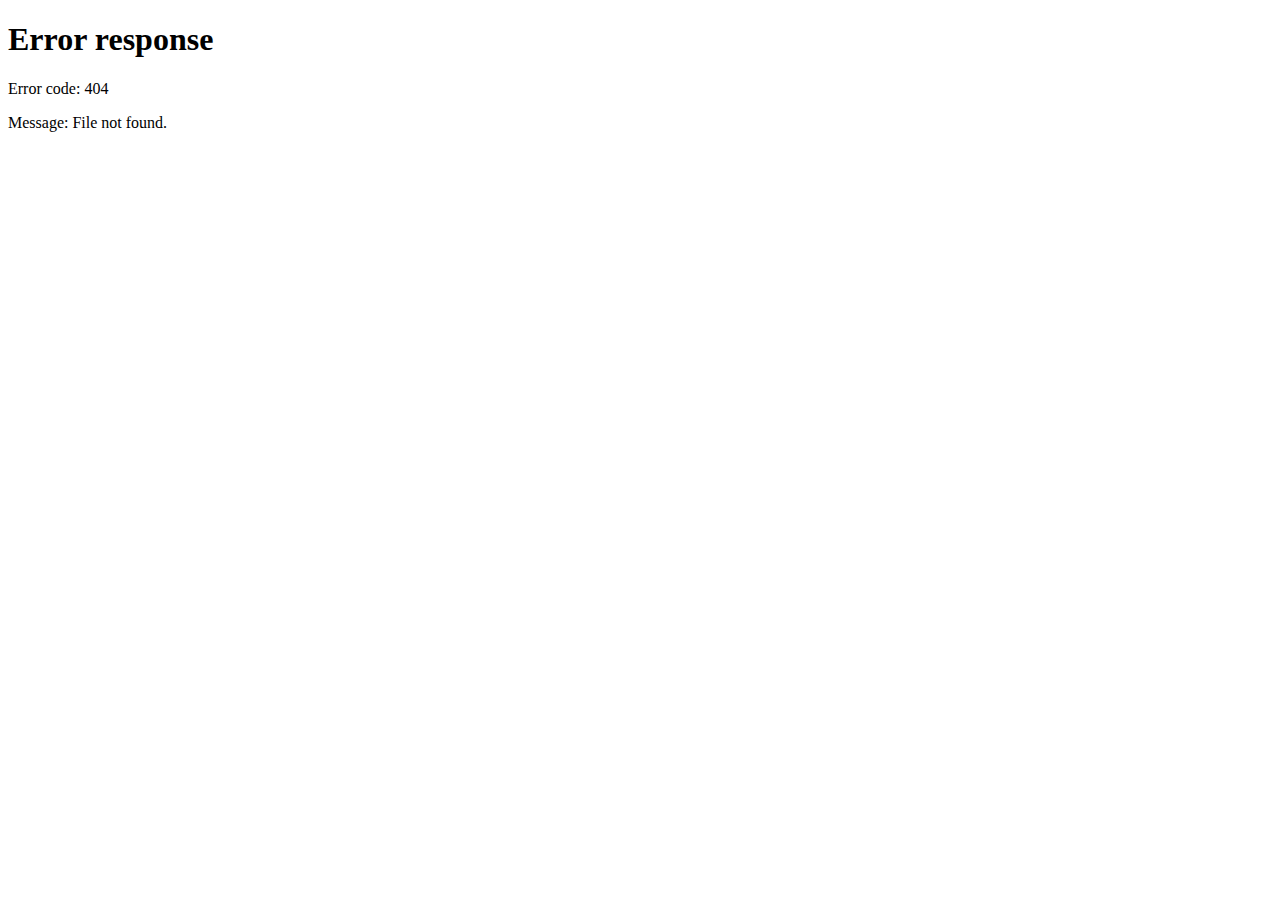
==== 1.html @ 862ff544 "lalla" ====
<!doctype html>
<html lang="en">
<head>
	<meta charset="UTF-8">
	<title>Document</title>
 <style type="text/css"> 
</style>
</head>
	<frameset rows="15%,*" border="0">
	<frame src="main.html"   noresize="noresize" scrolling="no">
	<frame src="person.php" name="content">
</html>
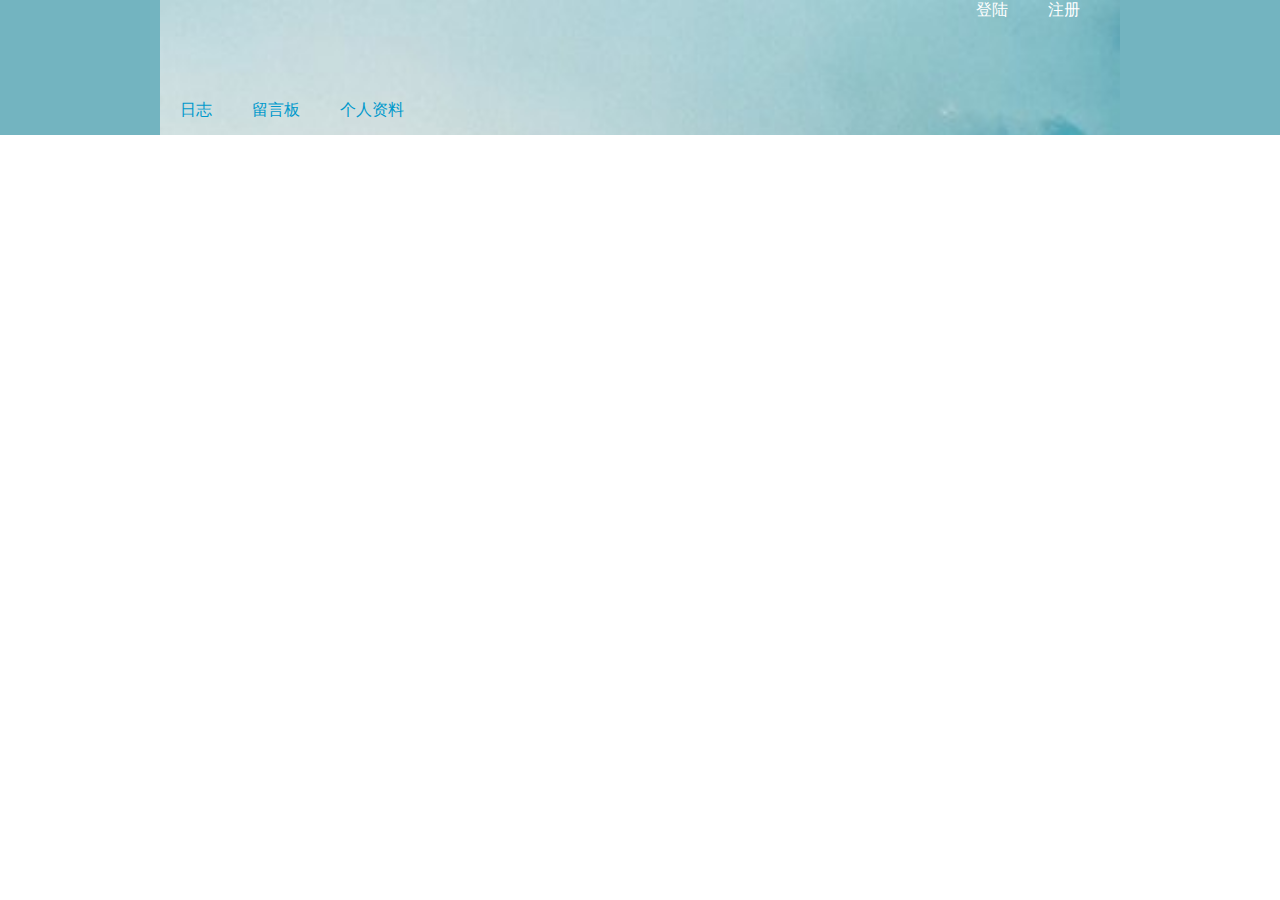
==== commit c83d1d37: "Update 1.html" ====
--- a/1.html
+++ b/1.html
@@ -7,6 +7,6 @@
 </style>
 </head>
 	<frameset rows="15%,*" border="0">
-	<frame src="main.html"   noresize="noresize" scrolling="no">
+	<frame src="index.html"   noresize="noresize" scrolling="no">
 	<frame src="person.php" name="content">
-</html>+</html>
